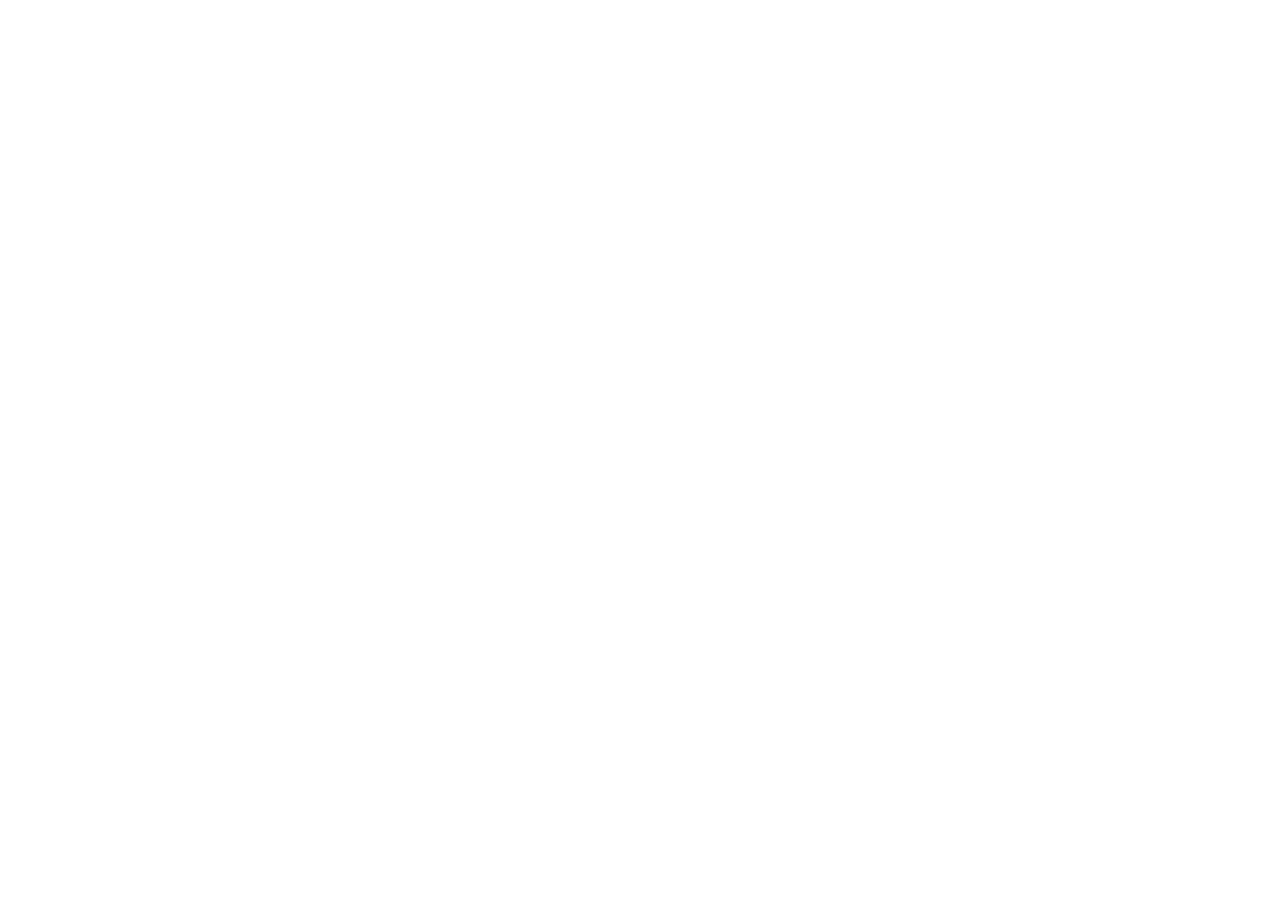
==== src/index.html @ 0aa40eba "Initial commit" ====
<!DOCTYPE html>
<html lang="en">
  <head>
    <meta charset="UTF-8" />
    <link rel="icon" type="image/svg+xml" href="/favicon.svg" />
    <meta name="viewport" content="width=device-width, initial-scale=1.0" />
    <title>Vanilla App Template</title>
    <link rel="stylesheet" href="./css/styles.css" />
  </head>
  <body>
    <load src="./partials/header.html" icon-path="img/sprite.svg#logo" />

    <main>
      <!-- Loads the specified .html file -->
      <load src="./partials/vite-promo.html" />
      <load src="./partials/badges.html" />
    </main>

    <load src="./partials/footer.html" />

    <script type="module" src="./main.js"></script>
  </body>
</html>
---- src/css/styles.css ----
/**
  |============================
  | include css partials with
  | default @import url()
  |============================
*/
/* Common styles */
@import url('./reset.css');
@import url('./base.css');
@import url('./container.css');
@import url('./animations.css');

/* Sections style */
@import url('./header.css');
@import url('./vite-promo.css');
@import url('./badges.css');
@import url('./back-link.css');
@import url('./footer.css');
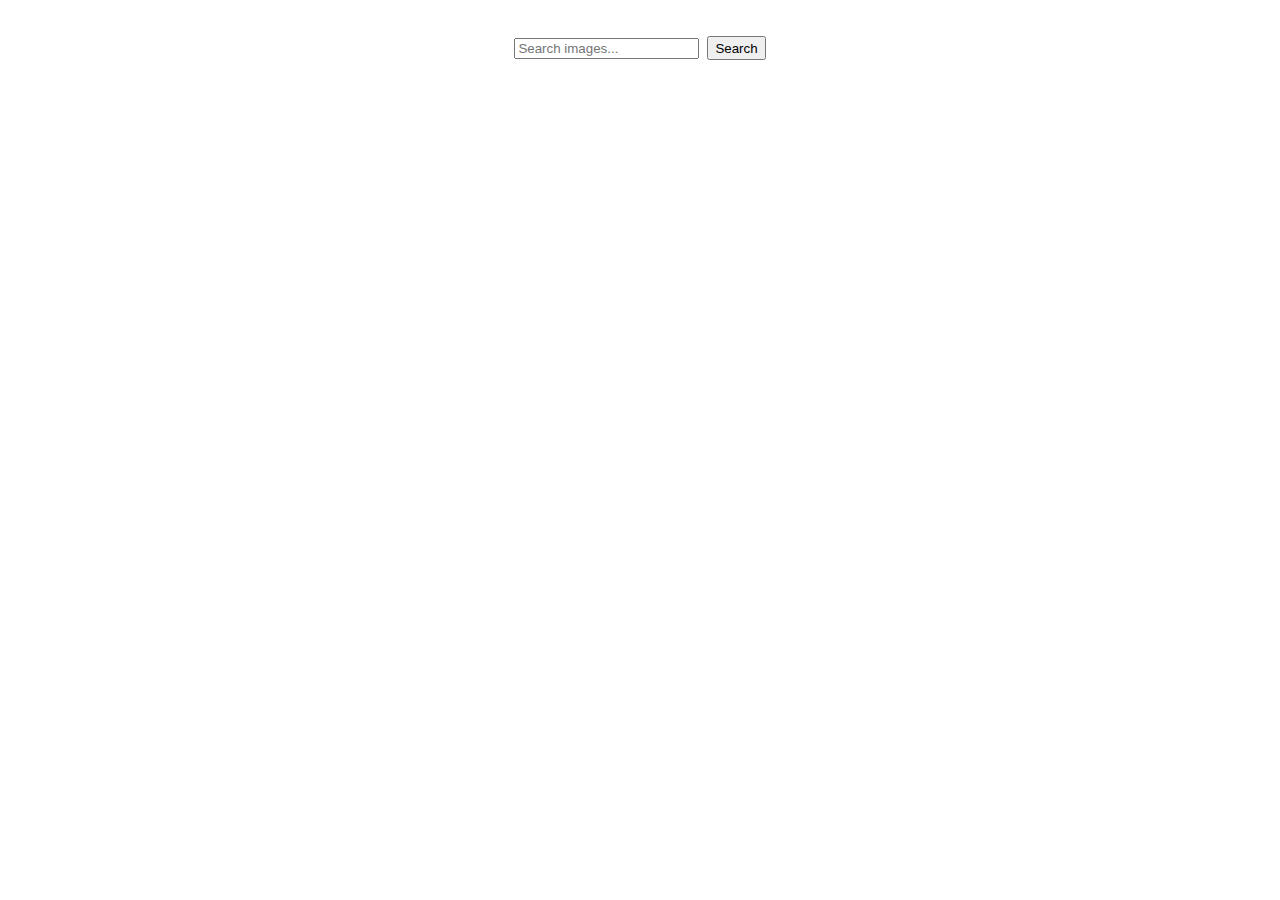
==== commit ac8a24bc: "YHez_12th_JS_DZ" ====
--- a/src/index.html
+++ b/src/index.html
@@ -3,21 +3,44 @@
   <head>
     <meta charset="UTF-8" />
     <link rel="icon" type="image/svg+xml" href="/favicon.svg" />
+    <link
+      rel="stylesheet"
+      href="https://cdnjs.cloudflare.com/ajax/libs/modern-normalize/3.0.1/modern-normalize.min.css"
+      integrity="sha512-q6WgHqiHlKyOqslT/lgBgodhd03Wp4BEqKeW6nNtlOY4quzyG3VoQKFrieaCeSnuVseNKRGpGeDU3qPmabCANg=="
+      crossorigin="anonymous"
+      referrerpolicy="no-referrer"
+    />
     <meta name="viewport" content="width=device-width, initial-scale=1.0" />
-    <title>Vanilla App Template</title>
+    <title>YHez_12th_JS_DZ</title>
     <link rel="stylesheet" href="./css/styles.css" />
   </head>
+
   <body>
-    <load src="./partials/header.html" icon-path="img/sprite.svg#logo" />
+    <!-- Форма пошуку -->
+    <form class="form">
+      <label>
+        <input
+          type="text"
+          name="search-text"
+          placeholder="Search images..."
+          required
+        />
+      </label>
+      <button type="submit">Search</button>
+    </form>
+    
+    <!-- Галерея для відображення зображень -->
+    <ul class="gallery"></ul>
+    
+    <!-- Індикатор завантаження -->
+    <span class="loader"></span>
+    
+    <!-- Кнопка для завантаження додаткових зображень -->
+    <button type="submit" class="load-more-btn button visually-hidden">
+      Load more
+    </button>
 
-    <main>
-      <!-- Loads the specified .html file -->
-      <load src="./partials/vite-promo.html" />
-      <load src="./partials/badges.html" />
-    </main>
-
-    <load src="./partials/footer.html" />
-
+    <!-- Підключення основного скрипту -->
     <script type="module" src="./main.js"></script>
   </body>
-</html>
+</html>--- a/src/css/styles.css
+++ b/src/css/styles.css
@@ -1,18 +1,185 @@
-/**
-  |============================
-  | include css partials with
-  | default @import url()
-  |============================
-*/
-/* Common styles */
 @import url('./reset.css');
 @import url('./base.css');
-@import url('./container.css');
-@import url('./animations.css');
 
-/* Sections style */
-@import url('./header.css');
-@import url('./vite-promo.css');
-@import url('./badges.css');
-@import url('./back-link.css');
-@import url('./footer.css');
+.loader {
+  width: 48px;
+  height: 48px;
+  border: 5px solid #fff;
+  border-bottom-color: #ff3d00;
+  border-radius: 50%;
+  display: inline-block;
+  box-sizing: border-box;
+  animation: rotation 1s linear infinite;
+  display: none;
+}
+
+@keyframes rotation {
+  0% {
+    transform: rotate(0deg);
+  }
+
+  100% {
+    transform: rotate(360deg);
+  }
+}
+
+body {
+  display: flex;
+  flex-direction: column;
+  align-items: center;
+  font-family: 'Montserrat', sans-serif;
+}
+
+.form {
+  display: flex;
+  flex-direction: row;
+  gap: 8px;
+  margin-top: 36px;
+  margin-bottom: 32px;
+}
+
+.gallery {
+  display: flex;
+  align-items: center;
+  justify-content: center;
+  flex-direction: row;
+  flex-wrap: wrap;
+  gap: 24px;
+  max-width: 1128px;
+  margin-bottom: 32px;
+}
+
+.image-link {
+  height: 152px;
+  width: 360px;
+  overflow: hidden;
+}
+
+.image {
+  display: flex;
+  justify-content: center;
+  align-items: center;
+  width: 100%;
+  height: 100%;
+  object-fit: cover;
+}
+
+.gallery-item {
+  width: 360px;
+  height: 200px;
+  display: flex;
+  flex-direction: column;
+  overflow: hidden;
+  border: 1px solid #808080;
+  border-radius: 4px;
+}
+
+.image-descr-list {
+  display: flex;
+  flex-direction: row;
+  justify-content: space-between;
+  align-items: center;
+  padding: 4px 20px;
+}
+
+.descr-item {
+  display: flex;
+  flex-direction: column;
+  justify-content: center;
+  align-items: center;
+  font-weight: 600;
+  font-size: 12px;
+  line-height: 133%;
+  letter-spacing: 0.04em;
+  color: #2e2f42;
+}
+
+.descr-span {
+  font-weight: 400;
+  font-size: 12px;
+  line-height: 200%;
+  letter-spacing: 0.04em;
+  color: #2e2f42;
+}
+
+.input {
+  width: 272px;
+  height: 40px;
+  border: 1px solid #808080;
+  border-radius: 4px;
+  font-weight: 400;
+  font-size: 16px;
+  line-height: 150%;
+  letter-spacing: 0.04em;
+  padding: 8px 16px;
+  outline: none;
+}
+
+input:hover {
+  border: 1px solid #2e2f42;
+}
+
+input:active,
+input:focus {
+  border: 1px solid #4e75ff;
+}
+
+.button {
+  border-radius: 8px;
+  padding: 8px 16px;
+  width: 75px;
+  height: 40px;
+  font-weight: 500;
+  font-size: 16px;
+  line-height: 150%;
+  letter-spacing: 0.04em;
+  color: #fff;
+  background: #4e75ff;
+  transition-property: background-color;
+  transition-duration: 250ms;
+  transition-timing-function: cubic-bezier(0.075, 0.82, 0.165, 1);
+  border: none;
+  padding: 8px 16px;
+  display: flex;
+  justify-content: center;
+  align-items: center;
+}
+
+.button:hover {
+  background: #6c8cff;
+}
+
+.sl-image img {
+  max-width: 90vw;
+  max-height: 80vh;
+  border-radius: 12px;
+  box-shadow: 0 0 30px rgba(0, 0, 0, 0.6);
+  object-fit: contain;
+}
+
+.sl-caption {
+  font-size: 18px;
+  color: white;
+  background: rgba(0, 0, 0, 0.6);
+  padding: 8px 16px;
+  border-radius: 0 0 8px 8px;
+}
+
+.load-more-btn {
+  width: 125px;
+  margin-bottom: 32px;
+}
+
+.visually-hidden {
+  position: absolute;
+  width: 1px;
+  height: 1px;
+  margin: -1px;
+  border: 0;
+  padding: 0;
+
+  white-space: nowrap;
+  clip-path: inset(100%);
+  clip: rect(0 0 0 0);
+  overflow: hidden;
+}